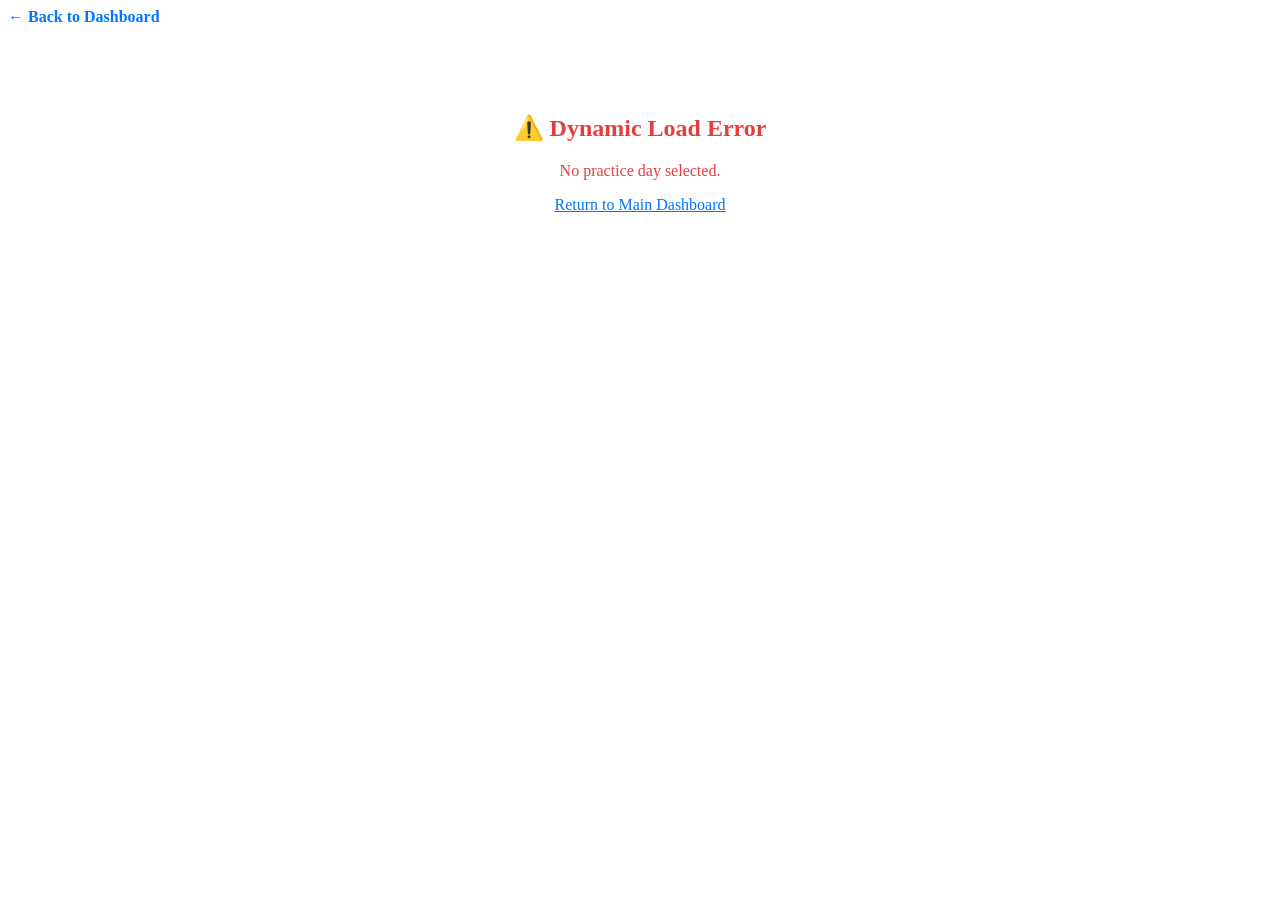
==== topic/topic.html @ 44ac921e "topics for each day added along with the code to call them" ====
<!DOCTYPE html>
<html lang="en">
<head>
  <meta charset="UTF-8">
  <meta name="viewport" content="width=device-width, initial-scale=1.0">
  <title>Kaizen Practice Session</title>
  <link rel="stylesheet" href="styles.css">
  <style>
    /* Unique styles for the study subpage layout */
    .back-link { display: inline-block; margin-bottom: 1.5rem; color: #0076ff; text-decoration: none; font-weight: bold; }
    .back-link:hover { text-decoration: underline; }
    .task-box { background: #f0f4f8; border-left: 4px solid #0076ff; padding: 1rem; margin: 1.5rem 0; border-radius: 0 4px 4px 0; }
    .concept-section { line-height: 1.6; color: #333; margin-bottom: 2rem; }
    pre { background: #1e1e1e; color: #dcdcdc; padding: 1.25rem; border-radius: 6px; overflow-x: auto; font-family: 'Courier New', Courier, monospace; font-size: 0.95rem; }
    .error-msg { text-align: center; color: #e53e3e; margin-top: 4rem; }
  </style>
</head>
<body>
<div class="container">

  <a href="../index.html" class="back-link">← Back to Dashboard</a>

  <main id="content-area">
    <h1 id="topic-title">Loading Topic...</h1>
    
    <div class="task-box">
      <strong>🎯 Today's 10-15 Min Task:</strong>
      <p id="topic-task" style="margin: 0.5rem 0 0 0;"></p>
    </div>

    <h2>Core Concept</h2>
    <div id="topic-concept" class="concept-section"></div>

    <h2>Video Tutorial (3-5 mins)</h2>
    <div class="video-container">
      <iframe id="topic-video-frame" width="560" height="315" src="" frameborder="0" allowfullscreen></iframe>
    </div>

    <h2>Code Example / Reference</h2>
    <pre><code id="topic-code"></code></pre>
  </main>

</div>

<script src="topic-handler.js"></script>
</body>
</html>
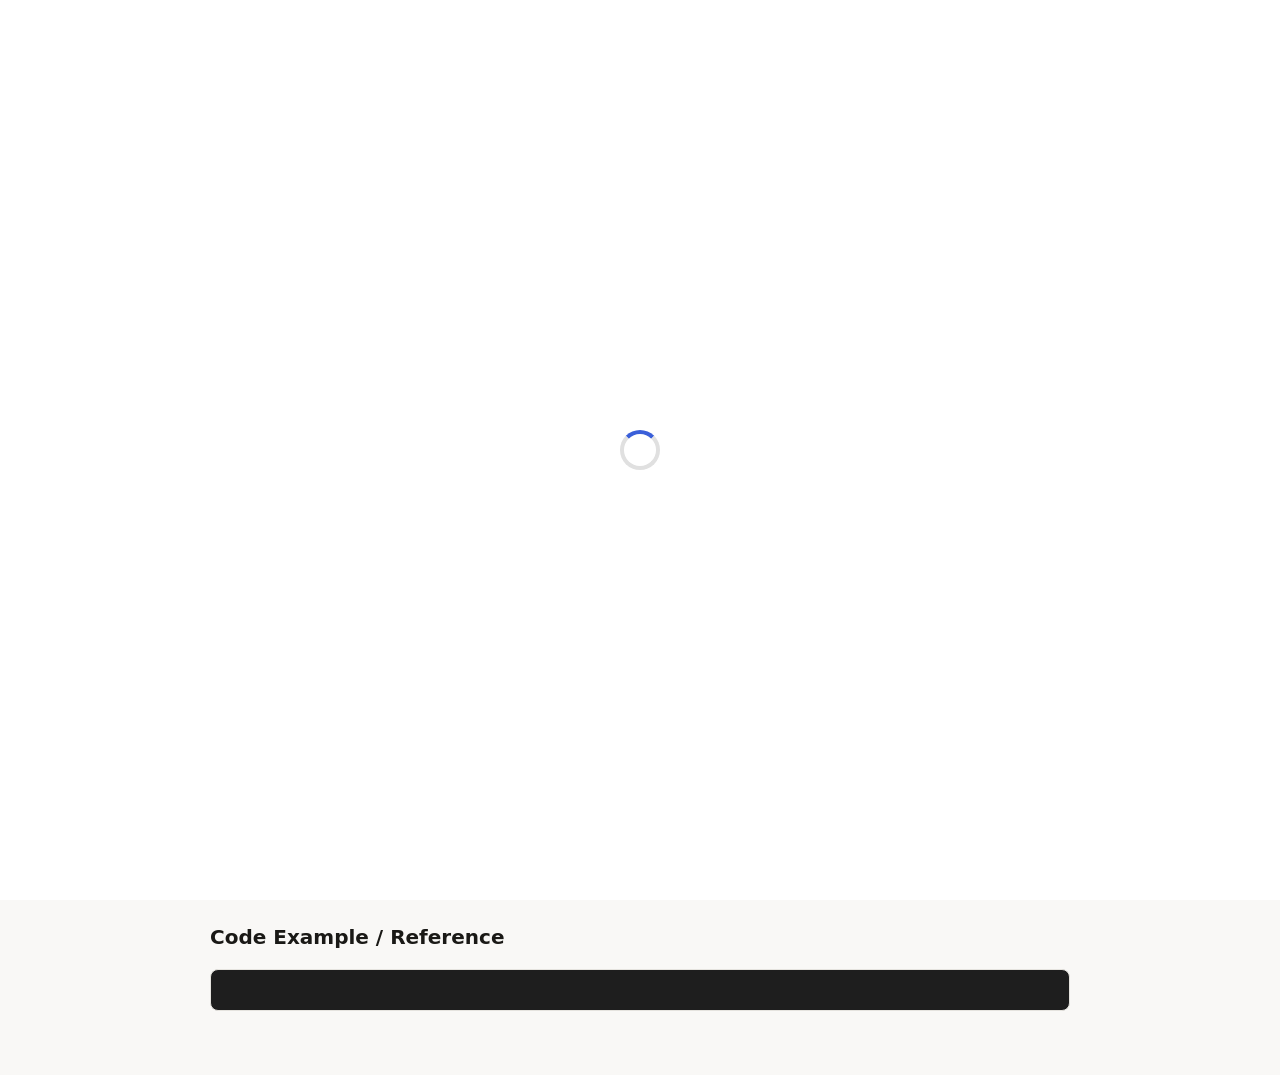
==== commit c7302c3f: "working deployment" ====
--- a/topic/topic.html
+++ b/topic/topic.html
@@ -4,23 +4,18 @@
   <meta charset="UTF-8">
   <meta name="viewport" content="width=device-width, initial-scale=1.0">
   <title>Kaizen Practice Session</title>
-  <link rel="stylesheet" href="styles.css">
-  <style>
-    /* Unique styles for the study subpage layout */
-    .back-link { display: inline-block; margin-bottom: 1.5rem; color: #0076ff; text-decoration: none; font-weight: bold; }
-    .back-link:hover { text-decoration: underline; }
-    .task-box { background: #f0f4f8; border-left: 4px solid #0076ff; padding: 1rem; margin: 1.5rem 0; border-radius: 0 4px 4px 0; }
-    .concept-section { line-height: 1.6; color: #333; margin-bottom: 2rem; }
-    pre { background: #1e1e1e; color: #dcdcdc; padding: 1.25rem; border-radius: 6px; overflow-x: auto; font-family: 'Courier New', Courier, monospace; font-size: 0.95rem; }
-    .error-msg { text-align: center; color: #e53e3e; margin-top: 4rem; }
-  </style>
+  <link rel="stylesheet" href="../css/main.css">
 </head>
 <body>
+<div id="loading-overlay">
+  <div class="spinner"></div>
+</div>
+
 <div class="container">
 
   <a href="../index.html" class="back-link">← Back to Dashboard</a>
 
-  <main id="content-area">
+  <main id="topic-area">
     <h1 id="topic-title">Loading Topic...</h1>
     
     <div class="task-box">
--- a/css/main.css
+++ b/css/main.css
@@ -0,0 +1,25 @@
+@layer tokens, base, layout, components, utilities, vendor;
+
+/* TOKENS */
+@import "tokens/colors.css" layer(tokens);
+@import "tokens/variables.css" layer(tokens);
+
+/* BASE */
+@import "base/elements.css" layer(base);
+@import "base/reset.css" layer(base);
+
+/* LAYOUT */
+
+/* COMPONENTS */
+@import "components/day.css" layer(components);
+@import "components/week.css" layer(components);
+@import "components/progress-bar.css" layer(components);
+@import "components/buttons.css" layer(components);
+@import "components/topic.css" layer(components);
+@import "components/header.css" layer(components);
+@import "components/loading-overlay.css" layer(components);
+
+/* UTILITIES */
+@import "utilities/utilities.css" layer(utilities);
+
+/* VENDOR */
